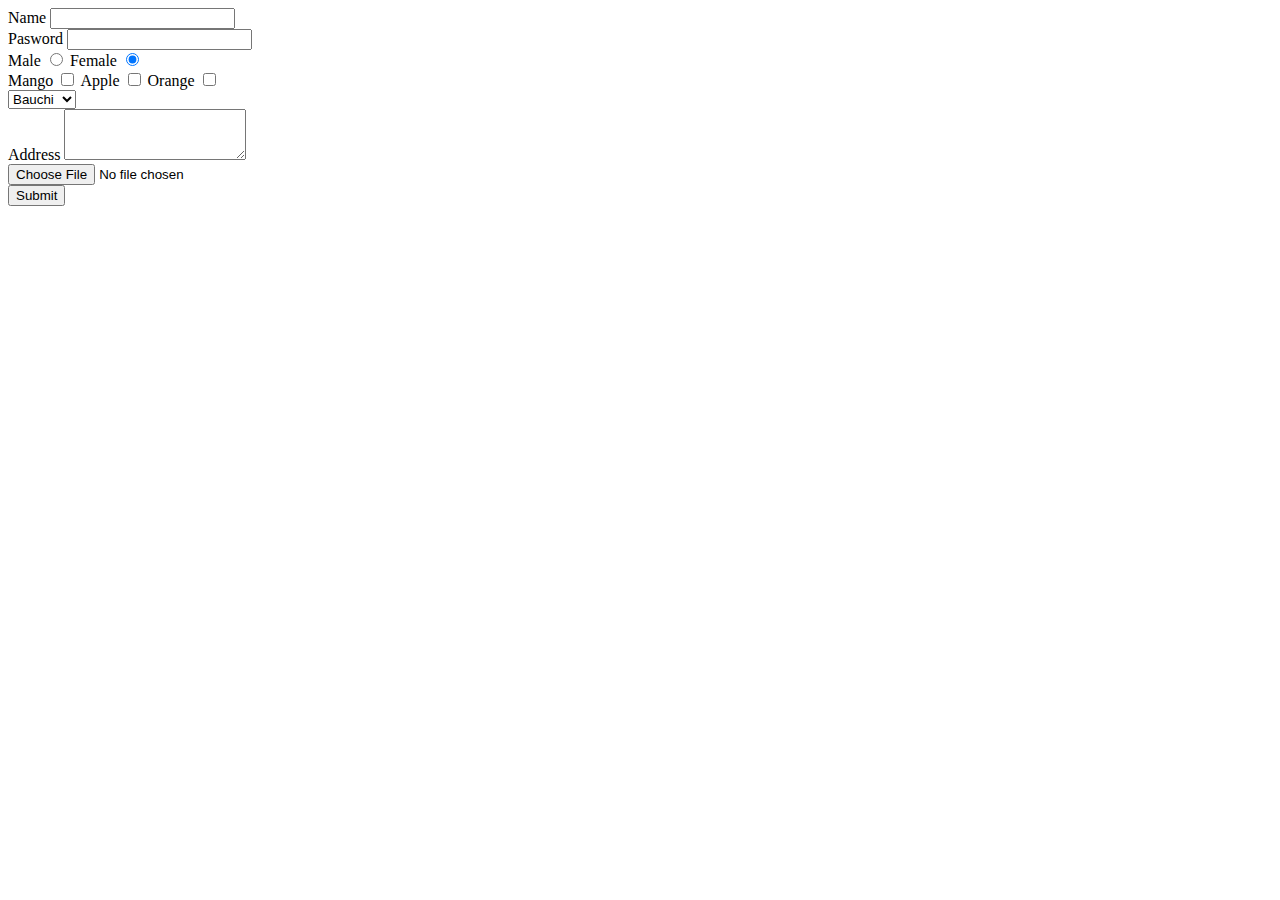
==== forms.html @ 8bebc999 "forms" ====
<!DOCTYPE html>
<html lang="en">

<head>
    <meta charset="UTF-8">
    <meta name="viewport" content="width=device-width, initial-scale=1.0">
    <meta http-equiv="X-UA-Compatible" content="ie=edge">
    <title>Forms</title>
</head>

<body>
    <form>
        <div>
            <label for="">Name</label>
            <input type="text" required>
        </div>
        <div>
            <label for="">Pasword</label>
            <input type="password" required>
        </div>
        <div>
            <label for="">Male</label>
            <input type="radio" name="gender" value="male" id="">
            <label for="">Female</label>
            <input type="radio" name="gender" checked value="female" id="">
        </div>
        <div>
            <label for="">Mango</label>
            <input type="checkbox" name="" value="Mango">
            <label for="">Apple</label>
            <input type="checkbox" name="" value="Apple">
            <label for="">Orange</label>
            <input type="checkbox" name="" value="Orange">
        </div>
        <div>
            <select name="state" id="">
                <option value="bauchi">Bauchi</option>
                <option value="gombe">Gombe</option>
                <option value="plateau">Plateau</option>
            </select>
        </div>
        <div>
            <label for="">Address</label>
            <textarea name="" id="" cols="20" rows="3"></textarea>
        </div>
        <div>
            <input type="file">
        </div>
        <div>
            <button type="submit">Submit</button>
        </div>
    </form>
</body>

</html>
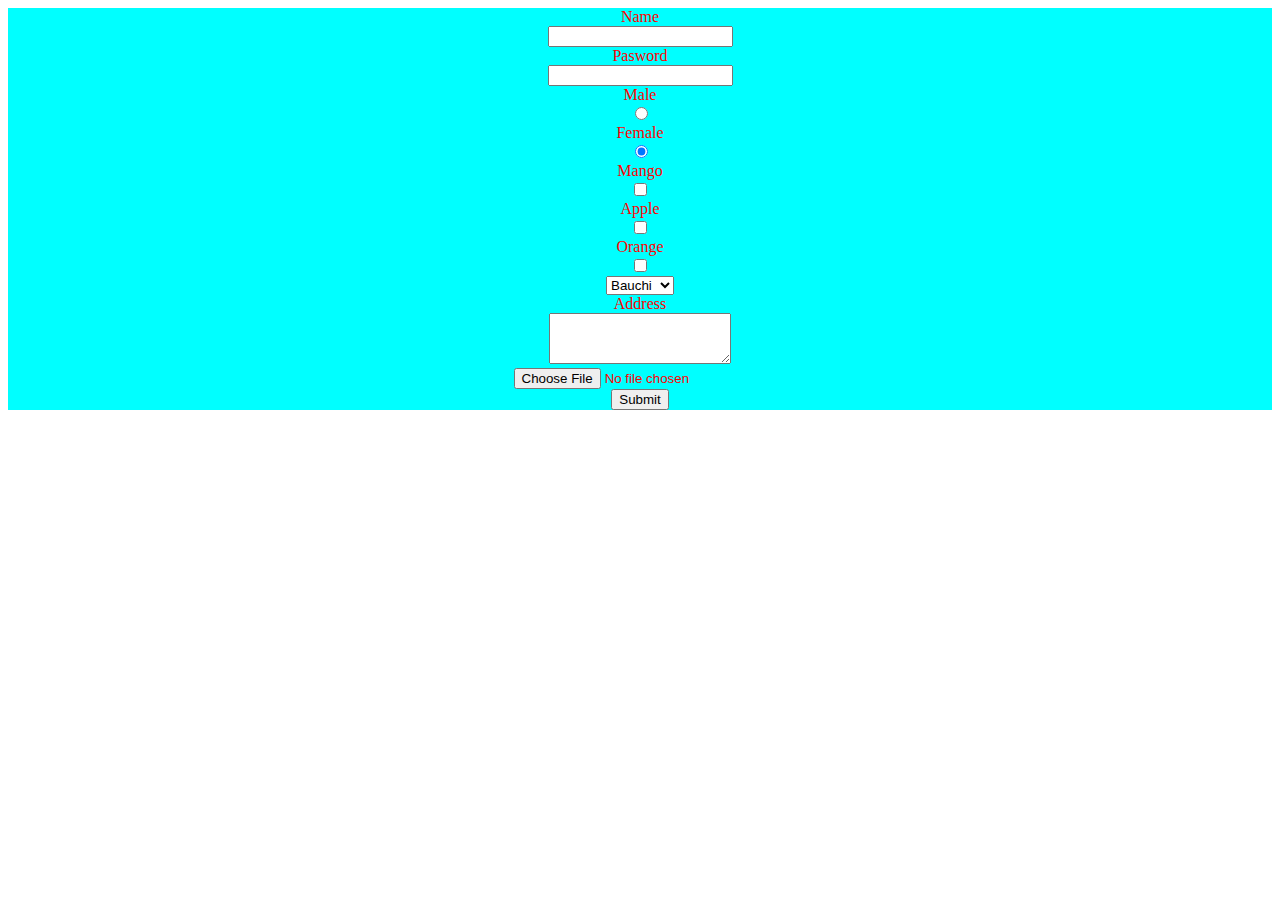
==== commit 8f2f055b: "box model" ====
--- a/forms.html
+++ b/forms.html
@@ -6,12 +6,23 @@
     <meta name="viewport" content="width=device-width, initial-scale=1.0">
     <meta http-equiv="X-UA-Compatible" content="ie=edge">
     <title>Forms</title>
+    <style>
+        div {
+            background-color: aqua;
+            color: red;
+            text-align: center;
+        }
+        
+        label {
+            display: block;
+        }
+    </style>
 </head>
 
 <body>
     <form>
         <div>
-            <label for="">Name</label>
+            <label>Name</label>
             <input type="text" required>
         </div>
         <div>
